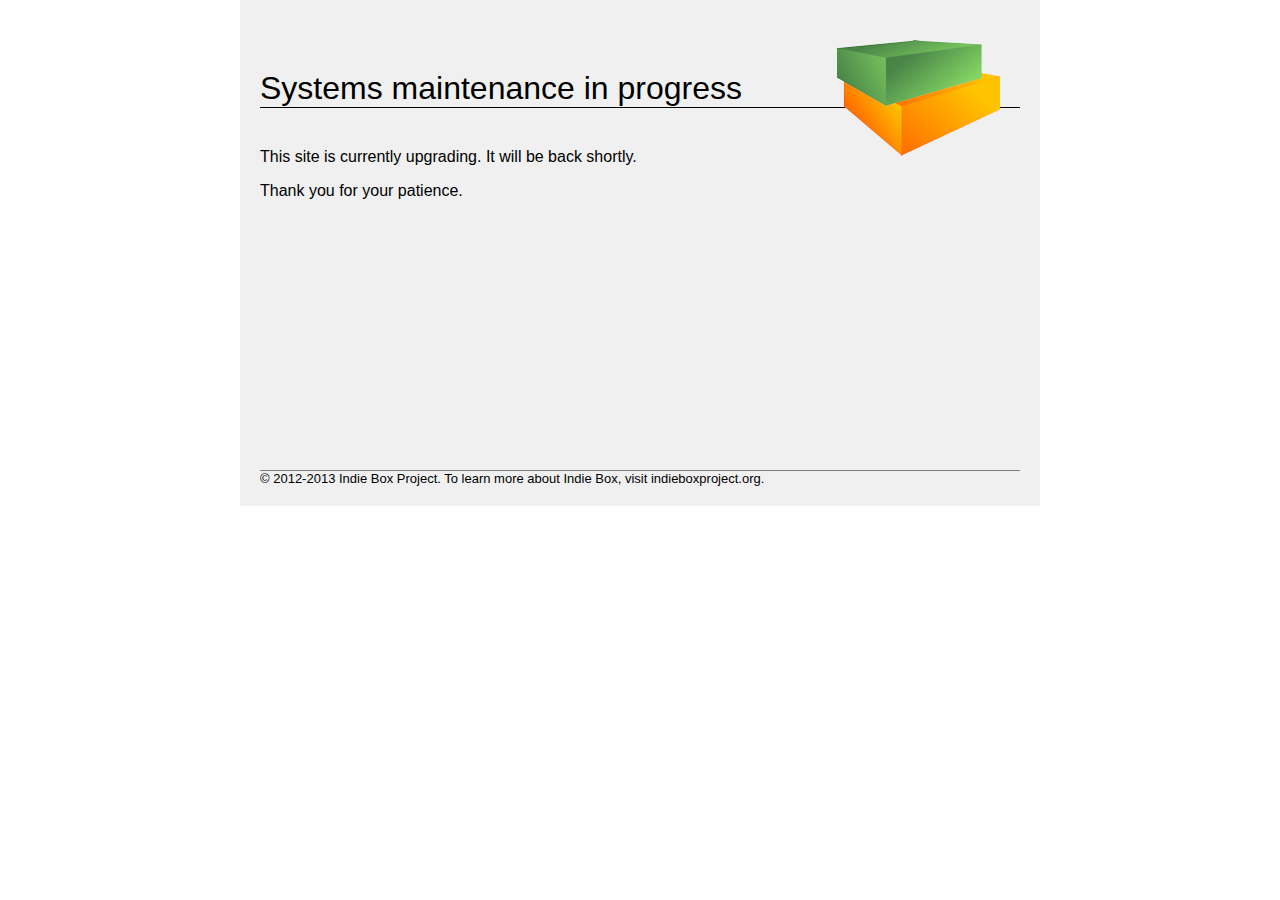
==== indie-box/www/placeholders/maintenance/index.html @ 09f2f44b "Moved placeholder site directories into placeholders/ Support both restart and reload triggers for A" ====
<html>
 <head>
  <title>Indie Box: Maintenance</title>
  <link rel="stylesheet" type="text/css" href="default.css" />
  <meta name="ROBOTS" content="NOINDEX, NOFOLLOW" />
 </head>
 <body>
  <div class="page">
   <div class="logo"><a href="http://indieboxproject.org/"><img src="logo-163x116.png" /></a></div>
   <div class="content">
    <h1>Systems maintenance in progress</h1>

    <p>This site is currently upgrading. It will be back shortly.</p>
    <p>Thank you for your patience.</p>
   </div>

   <div class="footer">
    <p>&copy; 2012-2013 Indie Box Project. To learn more about Indie Box, visit <a href="http://indieboxproject.org/">indieboxproject.org</a>.</p>
   </div>
  </div>
 </body>
</html>
---- indie-box/www/placeholders/maintenance/default.css ----
html {
    margin: 0;
    padding: 0;
    font-family: "Helvetica Neue", Helvetica, "Lucida Grande", Verdana, Tahoma, Arial, Sans;
}
body {
    width: 800px;
    margin: 0 auto;
    padding: 0;
}
div.page {
    background: #f0f0f0;
    padding: 20px;
}
div.logo {
    float: right;
    padding: 20px;
}
div.content {
    min-height: 400px;
}
h1 {
    font-weight: normal;
    margin: 50px 0 40px 0;
    border-bottom: 1px solid black;
}
a {
    text-decoration: none;
    color: inherit;
}
a:hover {
    text-decoration: underline;
    color: inherit;
}
a img {
    border: 0;
}
div.footer {
    border-top: 1px solid #808080;
    font-size: small;
}
div.footer p {
    margin: 0;
    padding: 0;
}
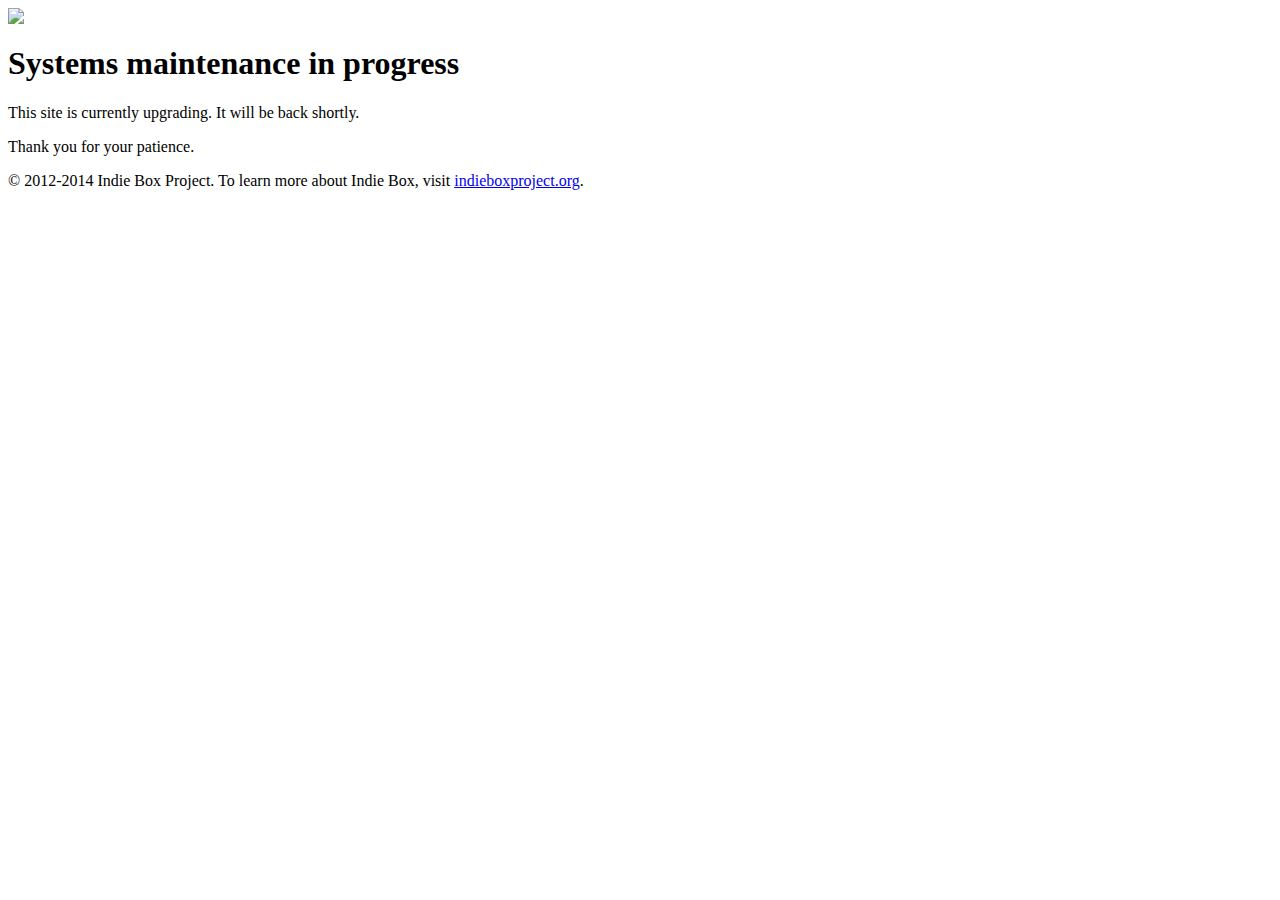
==== commit c0a37ba8: "if there is no default application at a site, show a listing of all installed applications" ====
--- a/indie-box/www/placeholders/maintenance/index.html
+++ b/indie-box/www/placeholders/maintenance/index.html
@@ -1,12 +1,12 @@
 <html>
  <head>
   <title>Indie Box: Maintenance</title>
-  <link rel="stylesheet" type="text/css" href="default.css" />
+  <link rel="stylesheet" type="text/css" href="/_common/css/default.css" />
   <meta name="ROBOTS" content="NOINDEX, NOFOLLOW" />
  </head>
  <body>
   <div class="page">
-   <div class="logo"><a href="http://indieboxproject.org/"><img src="logo-163x116.png" /></a></div>
+   <div class="logo"><a href="http://indieboxproject.org/"><img src="/_common/images/logo-163x116.png" /></a></div>
    <div class="content">
     <h1>Systems maintenance in progress</h1>
 
@@ -15,7 +15,7 @@
    </div>
 
    <div class="footer">
-    <p>&copy; 2012-2013 Indie Box Project. To learn more about Indie Box, visit <a href="http://indieboxproject.org/">indieboxproject.org</a>.</p>
+    <p>&copy; 2012-2014 Indie Box Project. To learn more about Indie Box, visit <a href="http://indieboxproject.org/">indieboxproject.org</a>.</p>
    </div>
   </div>
  </body>
